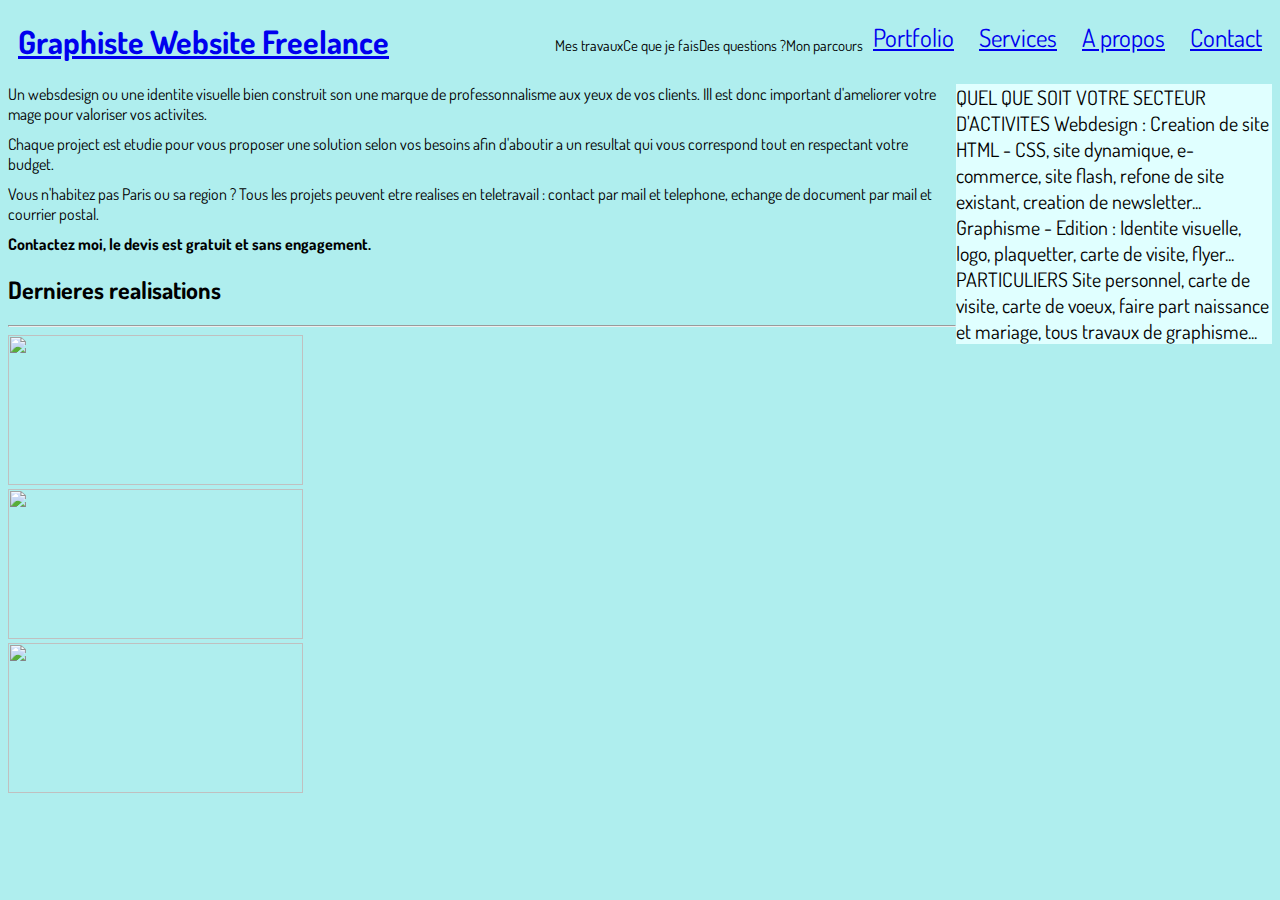
==== website_practice.html @ 08a7381d "website" ====
<!DOCTYPE html>
<html>
<head>
	<title>Graphiste Webdesigner Freelance</title>
	<link rel="stylesheet" type="text/css" href="website_practice.css">
	<link href='https://fonts.googleapis.com/css?family=Dosis' rel='stylesheet' type='text/css'>

</head>

<body>
<header class="container">
		<nav class="nav">
			<a href="website_practice.html">Portfolio</a>
				<p>Mes travaux</p>
			<a href="#">Services</a>
				<p>Ce que je fais</p>
			<a href="#">A propos</a>
				<p>Des questions ?</p>
			<a href="#">Contact</a>
				<p>Mon parcours</p>
		</nav>
</header>		
	<h1 class="logo">
		<a href="Graphiste Website.html">Graphiste Website Freelance</a>
	</h1>
		
	<div class="square-description">
		QUEL QUE SOIT VOTRE SECTEUR
		D'ACTIVITES
		Webdesign :
		Creation de site HTML - CSS, site dynamique, e-commerce, site flash, refone de site existant, creation de newsletter...
		Graphisme - Edition :
		Identite visuelle, logo, plaquetter, carte de visite, flyer...

		PARTICULIERS
		Site personnel, carte de visite, carte de voeux, faire part naissance et mariage, tous travaux de graphisme...
	</div>
		
	<div class="section2">
		Un websdesign ou une identite visuelle bien construit son une marque de professonnalisme aux yeux de vos clients. Ill est donc important d'ameliorer votre mage pour valoriser vos activites.
	</div>

	<div class="section3">
		Chaque project est etudie pour vous proposer une solution selon vos besoins afin d'aboutir a un resultat qui vous correspond tout en respectant votre budget.
	</div>

	<div class="section4">
		Vous n'habitez pas Paris ou sa region ? Tous les projets peuvent etre realises en teletravail : contact par mail et telephone, echange de document par mail et courrier postal.
	</div>
	
	<div class="section5">
		<b>Contactez moi, le devis est gratuit et sans engagement.</b>
	</div>
	
	<h2> Dernieres realisations</h2>
	
	<hr></>
	
	<div class="new images">
		<div class="column-left">
			<img src="mason.jpg">
		</div>
		
		<div class="column-center">
			<img src="dippi.jpg">
		</div>
		
		<div class="column-right">
			<img src="mini.jpg">
		</div>
	</div>

</body>

</html>
---- website_practice.css ----
* {
	font-family: 'Dosis', sans-serif;
	background-color: #AFEEEE;
}
title {
	font: 30px;
	font-family: sans-serif;
}
.square-description {
	background: #E0FFFF;
	font: times;
	font-size: 20px;
	float: right;
	width: 25%;
	height: 60%;
}

.nav {
	float:right;
	font-size: 25px;
	letter-spacing: uppercase;
}

p {
	float: left;
	font-size: 15px;
}

h1 { 
font-family: arial;
}

img {
	width: 295px;
	height: 150px; 	
}


a {
	display: inline;
	padding: 10px;
}

.column-left {
	width: 30%;
	float: left;
}
.column-right {
	width:30%;
	display: inline-block;
}
.column-center {
	width: 30%;
	float: center;
}

p {
	float: center;
	text-align: bottom;
}

.square {
background-size: 50px;
font: 30px;
color: #CCFFFF;
width: 30%;
}

.section2, .section3, .section4 {
	padding-bottom: 10px;
}
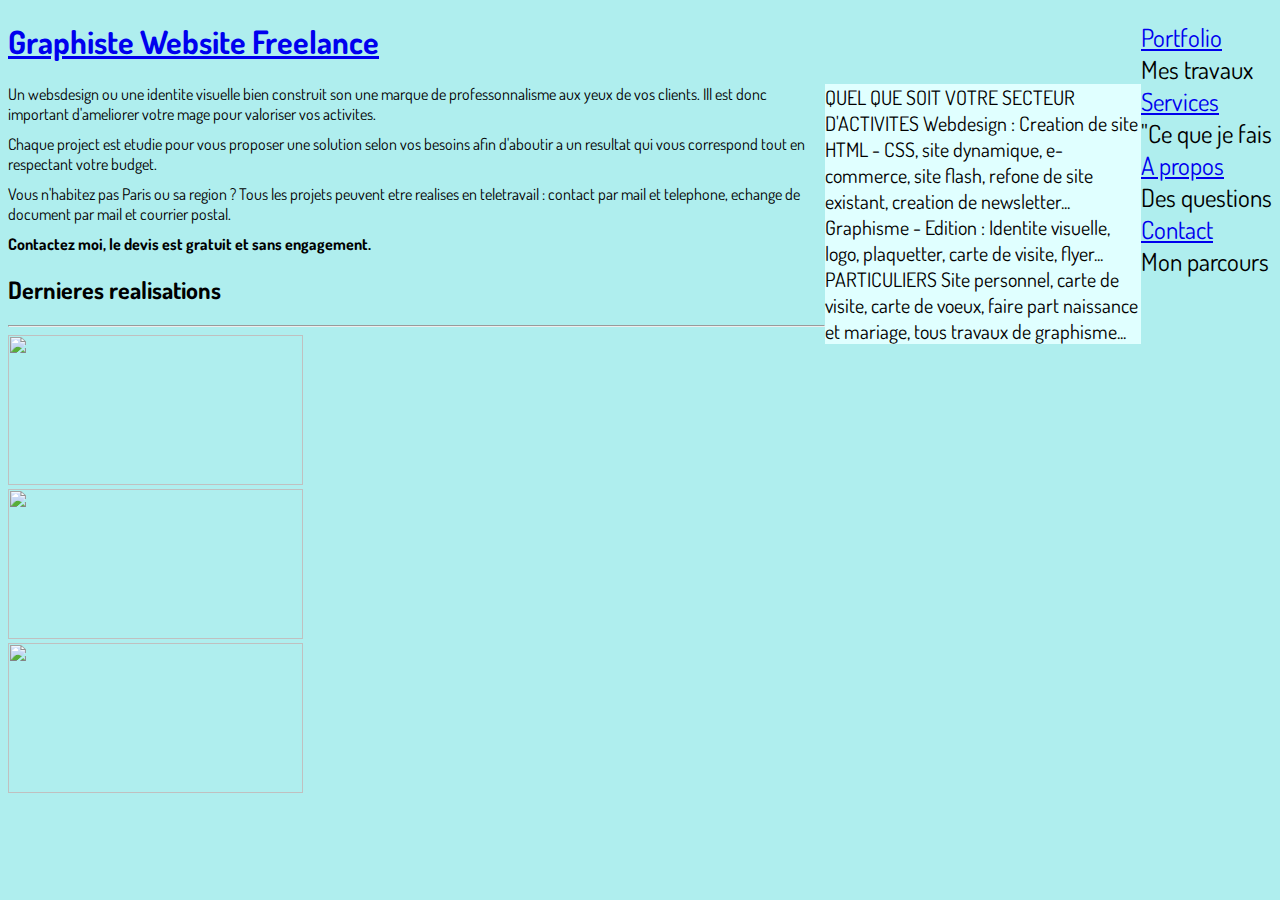
==== commit 56ddd083: "edits" ====
--- a/website_practice.html
+++ b/website_practice.html
@@ -11,13 +11,13 @@
 <header class="container">
 		<nav class="nav">
 			<a href="website_practice.html">Portfolio</a>
-				<p>Mes travaux</p>
+				<div>Mes travaux</div>
 			<a href="#">Services</a>
-				<p>Ce que je fais</p>
+				<div>"Ce que je fais</div>
 			<a href="#">A propos</a>
-				<p>Des questions ?</p>
+				<div>Des questions</div>
 			<a href="#">Contact</a>
-				<p>Mon parcours</p>
+				<div>Mon parcours</div>
 		</nav>
 </header>		
 	<h1 class="logo">
--- a/website_practice.css
+++ b/website_practice.css
@@ -36,10 +36,7 @@
 }
 
 
-a {
-	display: inline;
-	padding: 10px;
-}
+
 
 .column-left {
 	width: 30%;
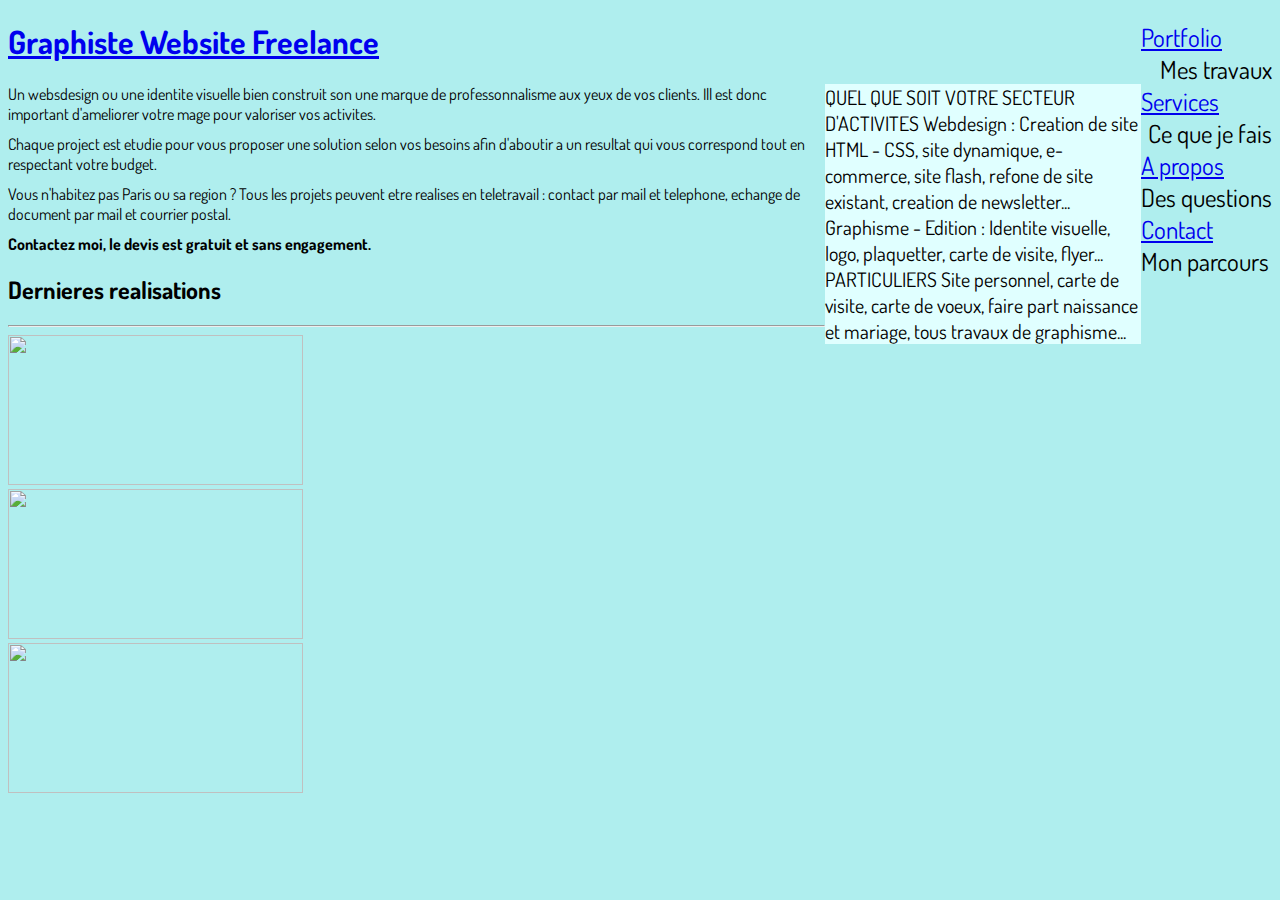
==== commit e3274942: "subheader" ====
--- a/website_practice.html
+++ b/website_practice.html
@@ -11,11 +11,11 @@
 <header class="container">
 		<nav class="nav">
 			<a href="website_practice.html">Portfolio</a>
-				<div>Mes travaux</div>
+				<div class="subheader">Mes travaux</div>
 			<a href="#">Services</a>
-				<div>"Ce que je fais</div>
+				<div class="subheader">Ce que je fais</div>
 			<a href="#">A propos</a>
-				<div>Des questions</div>
+				<div class="subheader">Des questions</div>
 			<a href="#">Contact</a>
 				<div>Mon parcours</div>
 		</nav>
--- a/website_practice.css
+++ b/website_practice.css
@@ -36,8 +36,6 @@
 }
 
 
-
-
 .column-left {
 	width: 30%;
 	float: left;
@@ -56,6 +54,12 @@
 	text-align: bottom;
 }
 
+.subheader {
+	font: 30px;
+	text-align: right;
+
+}
+
 .square {
 background-size: 50px;
 font: 30px;
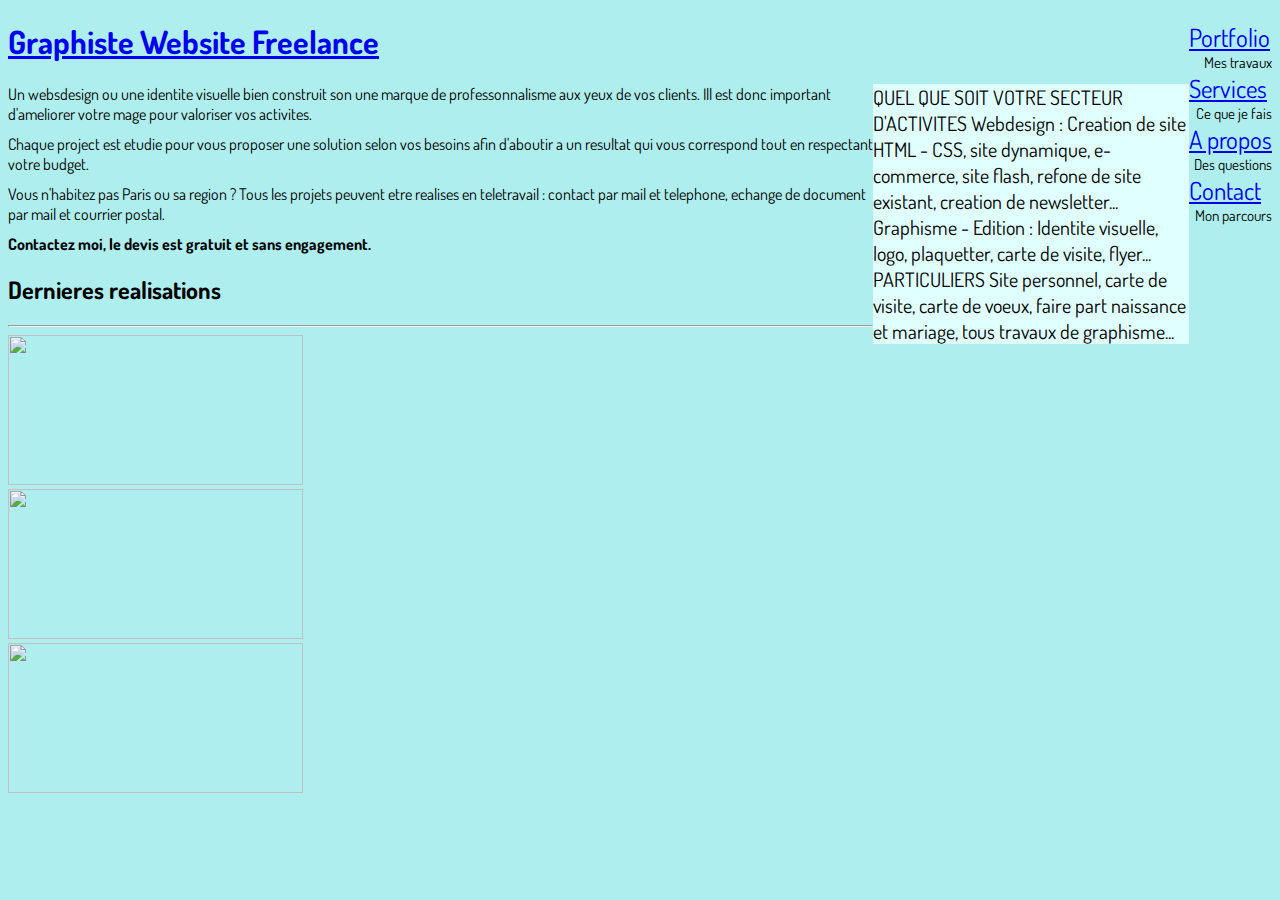
==== commit 8d769eac: "changes" ====
--- a/website_practice.html
+++ b/website_practice.html
@@ -10,14 +10,25 @@
 <body>
 <header class="container">
 		<nav class="nav">
+			<span>
 			<a href="website_practice.html">Portfolio</a>
 				<div class="subheader">Mes travaux</div>
+			</span>
+
+			<span>
 			<a href="#">Services</a>
 				<div class="subheader">Ce que je fais</div>
+			</span>
+			
+			<span>
 			<a href="#">A propos</a>
 				<div class="subheader">Des questions</div>
+			</span>
+
+			<span>
 			<a href="#">Contact</a>
-				<div>Mon parcours</div>
+				<div class="subheader">Mon parcours</div>
+			</span>
 		</nav>
 </header>		
 	<h1 class="logo">
--- a/website_practice.css
+++ b/website_practice.css
@@ -55,14 +55,14 @@
 }
 
 .subheader {
-	font: 30px;
+	font-size: 15px;
 	text-align: right;
+}
 
-}
 
 .square {
 background-size: 50px;
-font: 30px;
+font-size: 30px;
 color: #CCFFFF;
 width: 30%;
 }
